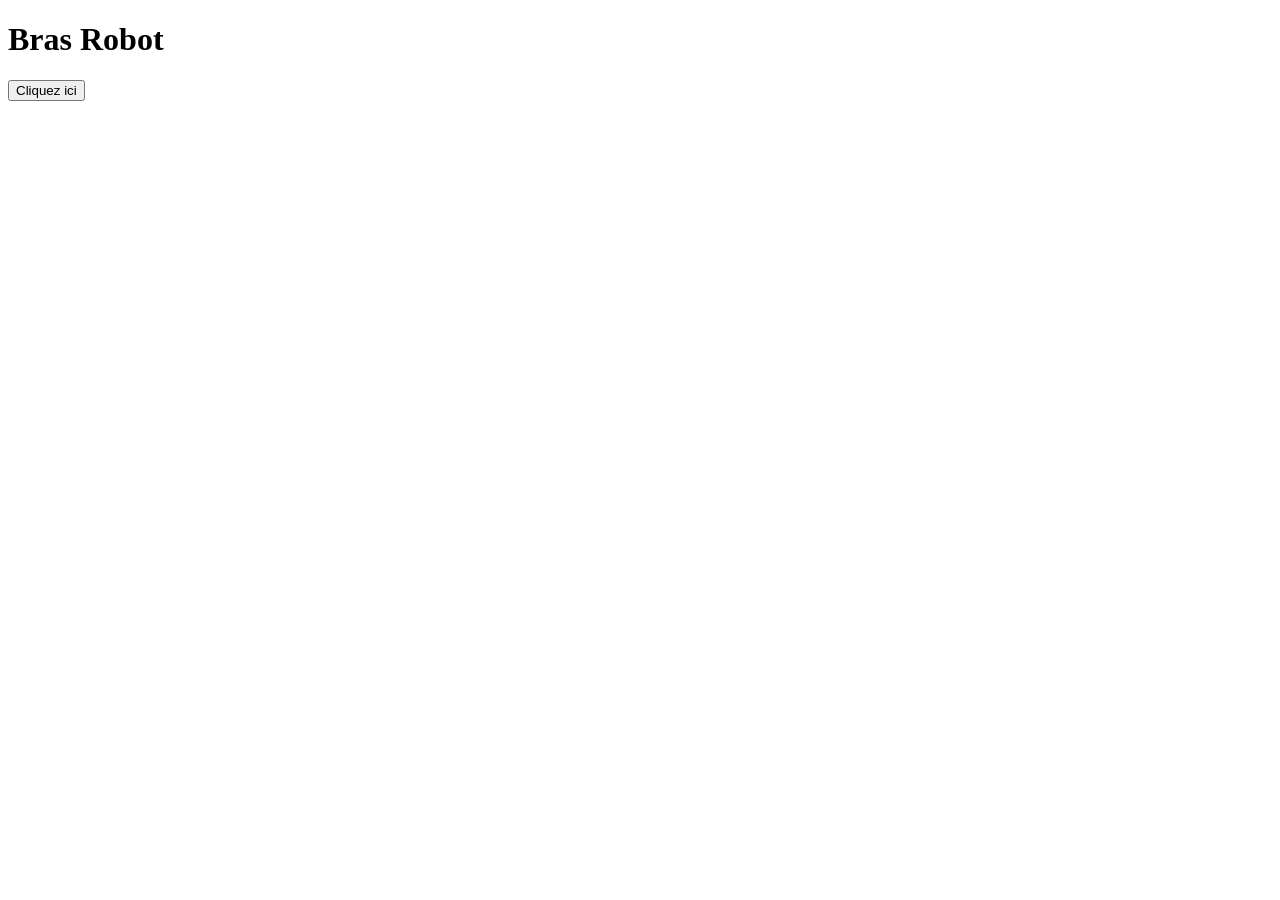
==== ESP32/page principale/page.html @ 2a778711 "kgyul" ====
<!DOCTYPE html>
<html>
<head>
    <meta charset="UTF-8">
    <meta name="viewport" content="width=device-width, initial-scale=1.0">
    <title>Bras Robot</title>
</head>
<body>

    <h1>Bras Robot</h1>

    <h2></h2>
    <button>Cliquez ici</button>


</body>
</html>
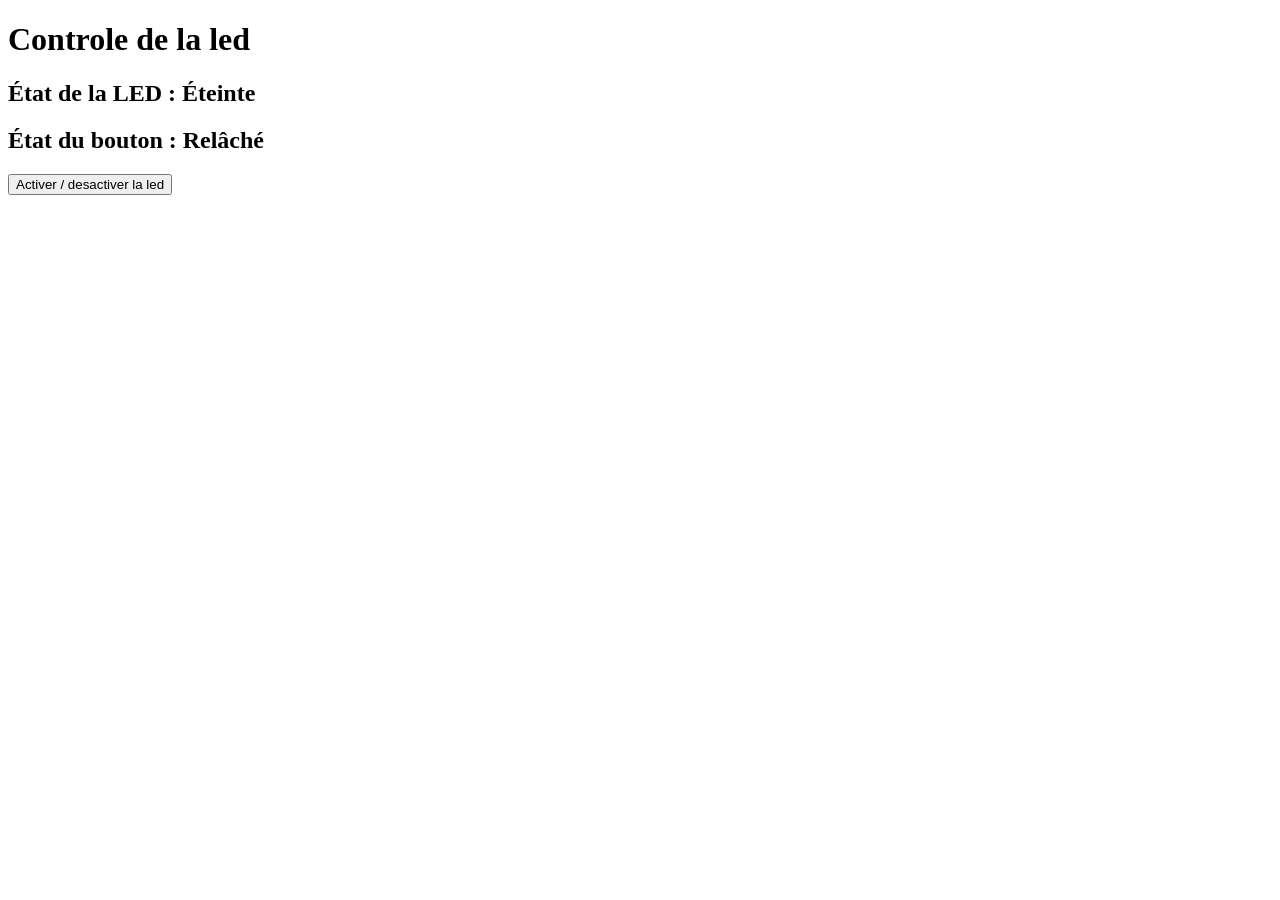
==== commit 8aa63baf: "vjhhjvhjvhvhj" ====
--- a/ESP32/page principale/page.html
+++ b/ESP32/page principale/page.html
@@ -1,17 +1,65 @@
 <!DOCTYPE html>
+
 <html>
 <head>
     <meta charset="UTF-8">
     <meta name="viewport" content="width=device-width, initial-scale=1.0">
     <title>Bras Robot</title>
 </head>
+
 <body>
 
-    <h1>Bras Robot</h1>
+<h1>Controle de la led</h1>
 
-    <h2></h2>
-    <button>Cliquez ici</button>
+<h2 id="led">État de la LED : Éteinte</h2>
 
+<h2 id="bouton">État du bouton : Relâché</h2>
+
+<button onclick="changerEtat()">
+    Activer / desactiver la led
+</button>
+
+
+<script>
+
+    let Led = false;
+    let Bouton = false;
+
+
+    function changerEtat() {
+
+        // On inverse les états
+        Led = !Led;
+        Bouton = !Bouton;
+
+
+        // On change l'affichage sur le site
+        if (Led) {
+
+            document.getElementById("led").textContent =
+                "État de la LED : Allumée";
+
+            document.getElementById("bouton").textContent =
+                "État du bouton : Appuyé";
+
+            // On demande à l'ESP32 d'allumer la LED
+            fetch("/led/on");
+
+        } 
+        else {
+
+            document.getElementById("led").textContent =
+                "État de la LED : Éteinte";
+
+            document.getElementById("bouton").textContent =
+                "État du bouton : Relâché";
+
+            // On demande à l'ESP32 d'éteindre la LED
+            fetch("/led/off");
+        }
+    }
+
+</script>
 
 </body>
 </html>
